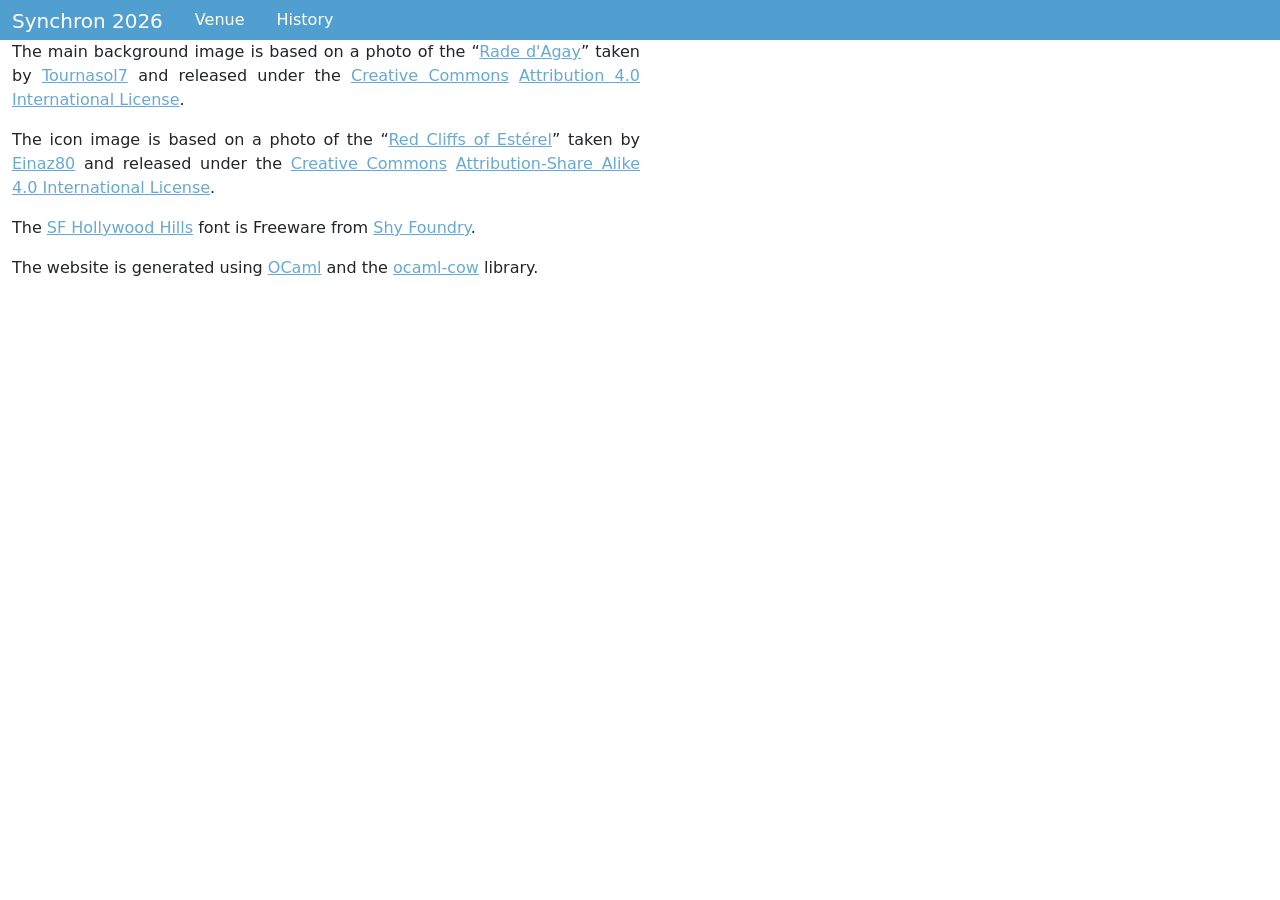
==== credits.html @ be39dc72 "initial website" ====
<!DOCTYPE html>
<html lang="en"><head><meta charset="utf-8"/><meta name="viewport" content="width=device-width, initial-scale=1, shrink-to-fit=no"/><meta http-equiv="x-ua-compatible" content="ie=edge"/><link href="css/synchron.css" rel="stylesheet"/><title>Synchron 2026: Credits</title><meta name="description" content="Synchron 2026 website credits"/><link href="img/icons/favicon-96x96.png" type="image/png" rel="icon" sizes="96x96"/><link href="img/icons/favicon.svg" type="image/svg+xml" rel="icon"/><link href="img/icons/favicon.ico" rel="shortcut icon"/><link href="img/icons/apple-touch-icon.png" rel="apple-touch-icon" sizes="180x180"/><link href="img/icons/site.webmanifest" rel="manifest"/></head><body><div class="synchron-all"><div class="navbar navbar-expand-md navbar-light synchron-navbar" id="synchron-navbar" role="navigation"><div class="container-fluid"><a class="navbar-brand" href="index.html">Synchron 2026</a><button class="navbar-toggler" type="button" data-bs-toggle="collapse" data-bs-target="#collapsingNavbar" aria-controls="collapsingNavbar" aria-expanded="false" aria-label="Toggle navigation"><span class="navbar-toggler-icon"></span></button><div class="collapse navbar-collapse" id="collapsingNavbar"><ul class="navbar-nav mr-auto"><li class="nav-item"><a class="nav-link" href="venue.html">Venue</a></li><li class="nav-item"><a class="nav-link" href="history.html">History</a></li></ul></div></div></div><div class="synchron-content"><div class="synchron-single-border"></div><div class="synchron-single-content"><p>The main background image is based on a photo of the “<a href="https://commons.wikimedia.org/wiki/File:Rade_d%27Agay_(4).jpg">Rade
d'Agay</a>”
taken by <a href="https://commons.wikimedia.org/wiki/User:Tournasol7">Tournasol7</a>
and released under the
<a href="https://en.wikipedia.org/wiki/en:Creative_Commons">Creative Commons</a>
<a href="https://creativecommons.org/licenses/by/4.0/deed.en">Attribution 4.0 International
License</a>.</p>
<p>The icon image is based on a photo of the “<a href="https://commons.wikimedia.org/wiki/File:Red_Cliffs_of_Est%C3%A9rel.jpg">Red Cliffs of
Estérel</a>”
taken by <a href="https://commons.wikimedia.org/wiki/User:Einaz80">Einaz80</a> and
released under the
<a href="https://en.wikipedia.org/wiki/en:Creative_Commons">Creative Commons</a>
<a href="https://creativecommons.org/licenses/by-sa/4.0/deed.en">Attribution-Share Alike 4.0 International
License</a>.</p>
<p>The <a href="https://www.shyfoundry.com/fonts/hollywood-hills">SF Hollywood Hills</a>
font is Freeware from <a href="https://www.shyfoundry.com/">Shy Foundry</a>.</p>
<p>The website is generated using <a href="https://ocaml.org">OCaml</a> and the
<a href="https://github.com/mirage/ocaml-cow">ocaml-cow</a> library.</p>
</div><div class="synchron-single-border"></div></div><script src="js/bootstrap.min.js"></script></div></body></html>
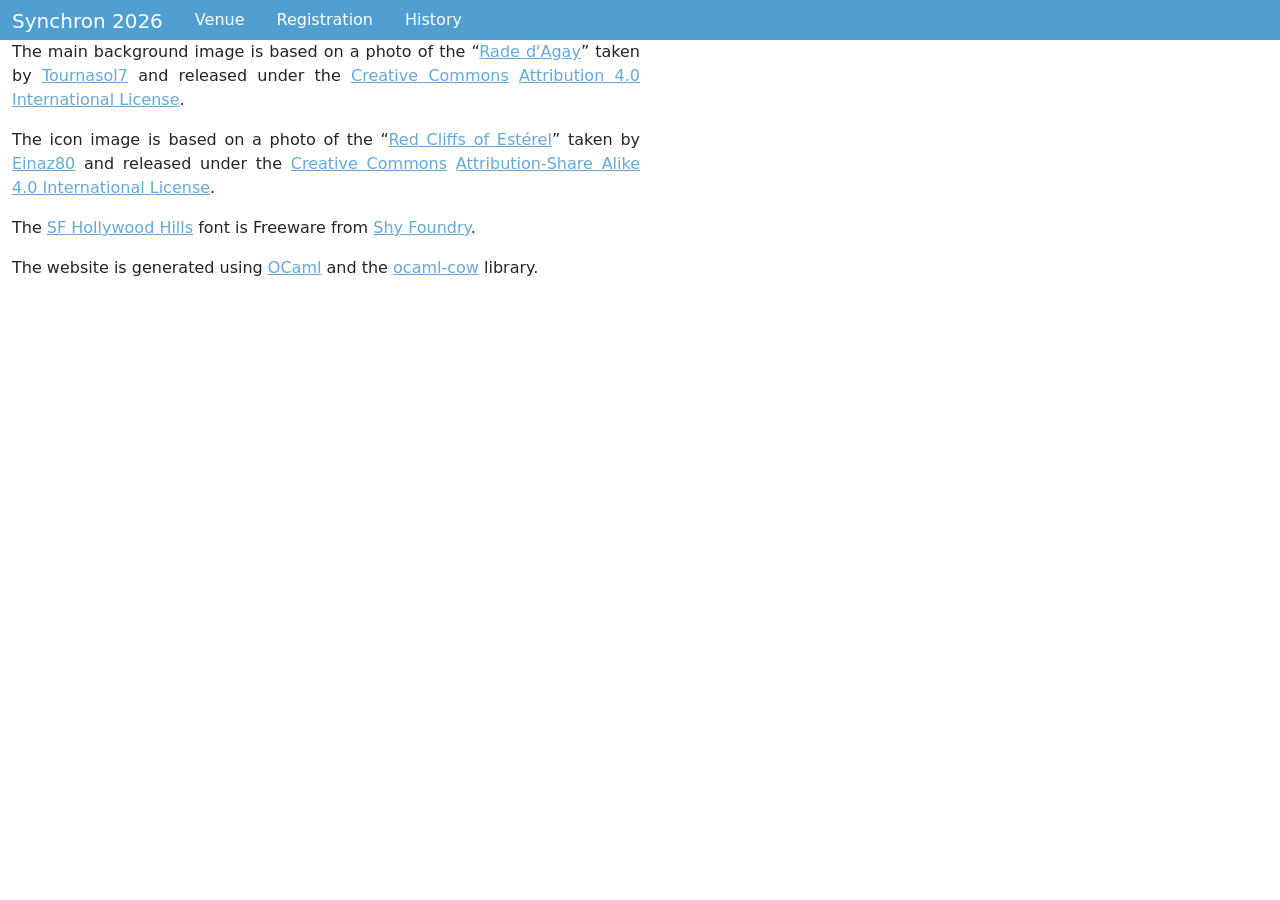
==== commit b43b2eb6: "add registration information" ====
--- a/credits.html
+++ b/credits.html
@@ -1,5 +1,5 @@
 <!DOCTYPE html>
-<html lang="en"><head><meta charset="utf-8"/><meta name="viewport" content="width=device-width, initial-scale=1, shrink-to-fit=no"/><meta http-equiv="x-ua-compatible" content="ie=edge"/><link href="css/synchron.css" rel="stylesheet"/><title>Synchron 2026: Credits</title><meta name="description" content="Synchron 2026 website credits"/><link href="img/icons/favicon-96x96.png" type="image/png" rel="icon" sizes="96x96"/><link href="img/icons/favicon.svg" type="image/svg+xml" rel="icon"/><link href="img/icons/favicon.ico" rel="shortcut icon"/><link href="img/icons/apple-touch-icon.png" rel="apple-touch-icon" sizes="180x180"/><link href="img/icons/site.webmanifest" rel="manifest"/></head><body><div class="synchron-all"><div class="navbar navbar-expand-md navbar-light synchron-navbar" id="synchron-navbar" role="navigation"><div class="container-fluid"><a class="navbar-brand" href="index.html">Synchron 2026</a><button class="navbar-toggler" type="button" data-bs-toggle="collapse" data-bs-target="#collapsingNavbar" aria-controls="collapsingNavbar" aria-expanded="false" aria-label="Toggle navigation"><span class="navbar-toggler-icon"></span></button><div class="collapse navbar-collapse" id="collapsingNavbar"><ul class="navbar-nav mr-auto"><li class="nav-item"><a class="nav-link" href="venue.html">Venue</a></li><li class="nav-item"><a class="nav-link" href="history.html">History</a></li></ul></div></div></div><div class="synchron-content"><div class="synchron-single-border"></div><div class="synchron-single-content"><p>The main background image is based on a photo of the “<a href="https://commons.wikimedia.org/wiki/File:Rade_d%27Agay_(4).jpg">Rade
+<html lang="en"><head><meta charset="utf-8"/><meta name="viewport" content="width=device-width, initial-scale=1, shrink-to-fit=no"/><meta http-equiv="x-ua-compatible" content="ie=edge"/><link href="css/synchron.css" rel="stylesheet"/><title>Synchron 2026: Credits</title><meta name="description" content="Synchron 2026 website credits"/><link href="img/icons/favicon-96x96.png" type="image/png" rel="icon" sizes="96x96"/><link href="img/icons/favicon.svg" type="image/svg+xml" rel="icon"/><link href="img/icons/favicon.ico" rel="shortcut icon"/><link href="img/icons/apple-touch-icon.png" rel="apple-touch-icon" sizes="180x180"/><link href="img/icons/site.webmanifest" rel="manifest"/></head><body><div class="synchron-all"><div class="navbar navbar-expand-md navbar-light synchron-navbar" id="synchron-navbar" role="navigation"><div class="container-fluid"><a class="navbar-brand" href="index.html">Synchron 2026</a><button class="navbar-toggler" type="button" data-bs-toggle="collapse" data-bs-target="#collapsingNavbar" aria-controls="collapsingNavbar" aria-expanded="false" aria-label="Toggle navigation"><span class="navbar-toggler-icon"></span></button><div class="collapse navbar-collapse" id="collapsingNavbar"><ul class="navbar-nav mr-auto"><li class="nav-item"><a class="nav-link" href="venue.html">Venue</a></li><li class="nav-item"><a class="nav-link" href="registration.html">Registration</a></li><li class="nav-item"><a class="nav-link" href="history.html">History</a></li></ul></div></div></div><div class="synchron-content"><div class="synchron-single-border"></div><div class="synchron-single-content"><p>The main background image is based on a photo of the “<a href="https://commons.wikimedia.org/wiki/File:Rade_d%27Agay_(4).jpg">Rade
 d'Agay</a>”
 taken by <a href="https://commons.wikimedia.org/wiki/User:Tournasol7">Tournasol7</a>
 and released under the
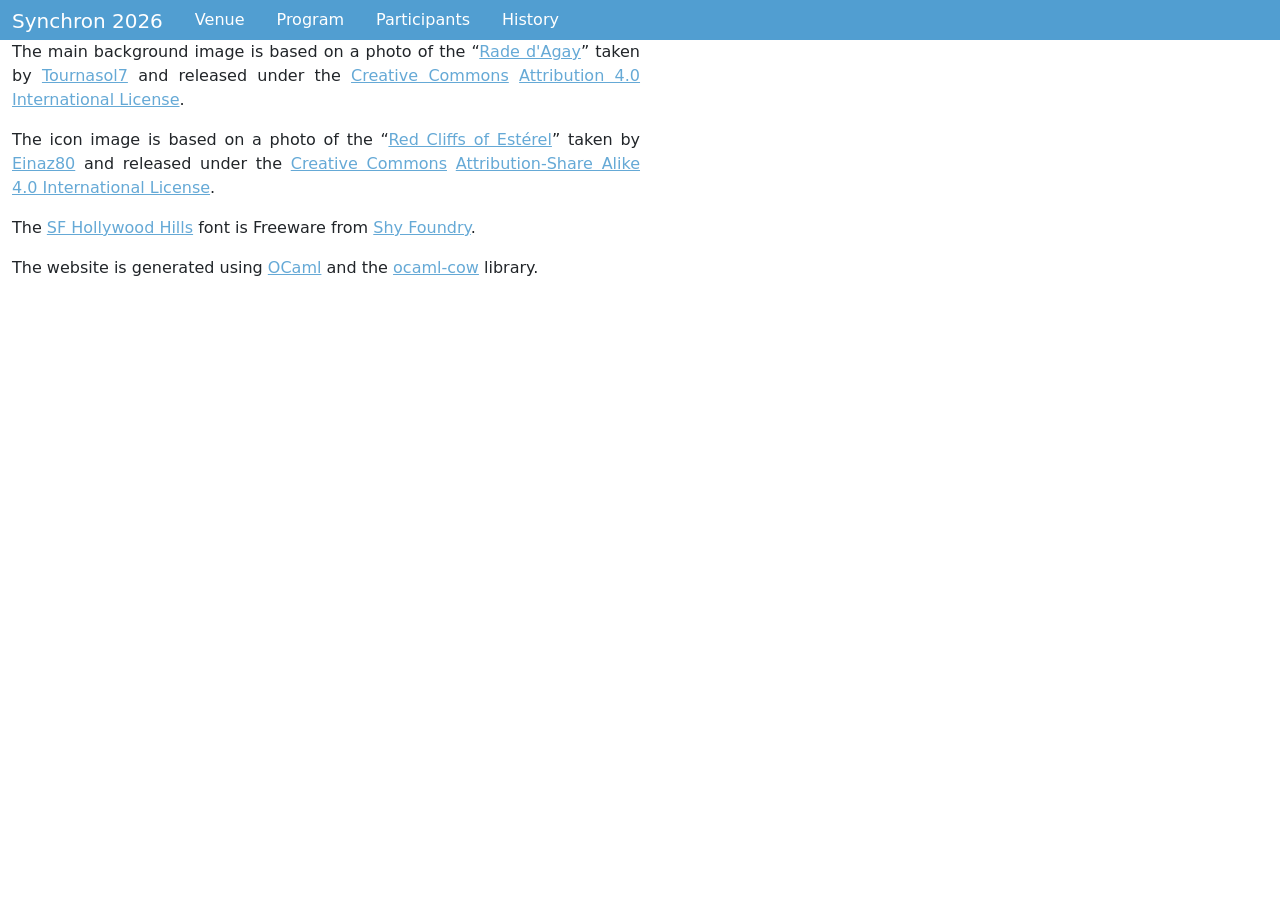
==== commit c2f22df2: "update program" ====
--- a/credits.html
+++ b/credits.html
@@ -1,5 +1,5 @@
 <!DOCTYPE html>
-<html lang="en"><head><meta charset="utf-8"/><meta name="viewport" content="width=device-width, initial-scale=1, shrink-to-fit=no"/><meta http-equiv="x-ua-compatible" content="ie=edge"/><link href="css/synchron.css" rel="stylesheet"/><title>Synchron 2026: Credits</title><meta name="description" content="Synchron 2026 website credits"/><link href="img/icons/favicon-96x96.png" type="image/png" rel="icon" sizes="96x96"/><link href="img/icons/favicon.svg" type="image/svg+xml" rel="icon"/><link href="img/icons/favicon.ico" rel="shortcut icon"/><link href="img/icons/apple-touch-icon.png" rel="apple-touch-icon" sizes="180x180"/><link href="img/icons/site.webmanifest" rel="manifest"/></head><body><div class="synchron-all"><div class="navbar navbar-expand-md navbar-light synchron-navbar" id="synchron-navbar" role="navigation"><div class="container-fluid"><a class="navbar-brand" href="index.html">Synchron 2026</a><button class="navbar-toggler" type="button" data-bs-toggle="collapse" data-bs-target="#collapsingNavbar" aria-controls="collapsingNavbar" aria-expanded="false" aria-label="Toggle navigation"><span class="navbar-toggler-icon"></span></button><div class="collapse navbar-collapse" id="collapsingNavbar"><ul class="navbar-nav mr-auto"><li class="nav-item"><a class="nav-link" href="venue.html">Venue</a></li><li class="nav-item"><a class="nav-link" href="registration.html">Registration</a></li><li class="nav-item"><a class="nav-link" href="history.html">History</a></li></ul></div></div></div><div class="synchron-content"><div class="synchron-single-border"></div><div class="synchron-single-content"><p>The main background image is based on a photo of the “<a href="https://commons.wikimedia.org/wiki/File:Rade_d%27Agay_(4).jpg">Rade
+<html lang="en"><head><meta charset="utf-8"/><meta name="viewport" content="width=device-width, initial-scale=1, shrink-to-fit=no"/><meta http-equiv="x-ua-compatible" content="ie=edge"/><link href="css/synchron.css" rel="stylesheet"/><title>Synchron 2026: Credits</title><meta name="description" content="Synchron 2026 website credits"/><link href="img/icons/favicon-96x96.png" type="image/png" rel="icon" sizes="96x96"/><link href="img/icons/favicon.svg" type="image/svg+xml" rel="icon"/><link href="img/icons/favicon.ico" rel="shortcut icon"/><link href="img/icons/apple-touch-icon.png" rel="apple-touch-icon" sizes="180x180"/><link href="img/icons/site.webmanifest" rel="manifest"/></head><body><div class="synchron-all"><div class="navbar navbar-expand-md navbar-light synchron-navbar" id="synchron-navbar" role="navigation"><div class="container-fluid"><a class="navbar-brand" href="index.html">Synchron 2026</a><button class="navbar-toggler" type="button" data-bs-toggle="collapse" data-bs-target="#collapsingNavbar" aria-controls="collapsingNavbar" aria-expanded="false" aria-label="Toggle navigation"><span class="navbar-toggler-icon"></span></button><div class="collapse navbar-collapse" id="collapsingNavbar"><ul class="navbar-nav mr-auto"><li class="nav-item"><a class="nav-link" href="venue.html">Venue</a></li><li class="nav-item"><a class="nav-link" href="program.html">Program</a></li><li class="nav-item"><a class="nav-link" href="participants.html">Participants</a></li><li class="nav-item"><a class="nav-link" href="history.html">History</a></li></ul></div></div></div><div class="synchron-content"><div class="synchron-single-border"></div><div class="synchron-single-content"><p>The main background image is based on a photo of the “<a href="https://commons.wikimedia.org/wiki/File:Rade_d%27Agay_(4).jpg">Rade
 d'Agay</a>”
 taken by <a href="https://commons.wikimedia.org/wiki/User:Tournasol7">Tournasol7</a>
 and released under the
